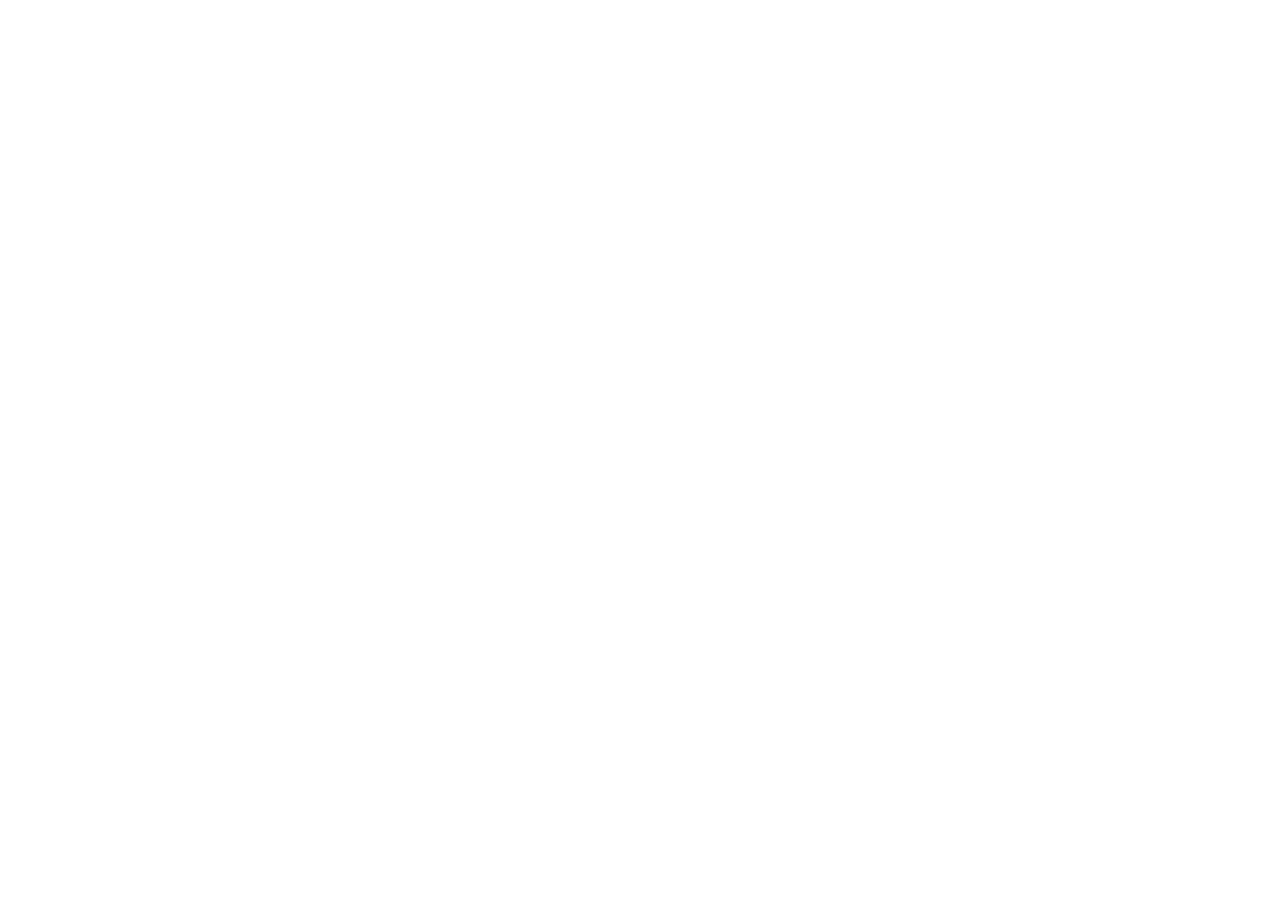
==== index.html @ 4d2648bf "test heading" ====
<!DOCTYPE html>
<html>
  <head>
    <meta charset="utf-8">
    <link href="./resources/css/style.css" type="text/css" rel="stylesheet">
    <title>Cosmopolita</title>
  </head>
  <body>
    <nav>
    </nav>

    <!-- header -->
    <nav class="header">
      <h1> Cosmopolita </h1>
      <h3> One big city girl's adventures abroad </h3>
    </nav>


  </body>
</html>
---- resources/css/style.css ----
html {
  text-align: center;
  font-family: Gotham;
}

h1 {
  color: white;
  font-size: 200px;
  font-weight: normal;
  font-variant-caps: all-small-caps;
}

h3 {
  color: white;
  font-size: 30px
  font-weight: book;
  font-variant-caps: all-petite-caps;
}

.header {
  background-image: url('https://scontent-lga3-1.xx.fbcdn.net/v/t1.0-9/33927_1501004088485_731665_n.jpg?oh=148753f845855d82d400a3b7ea5f4928&oe=599E3464');
}
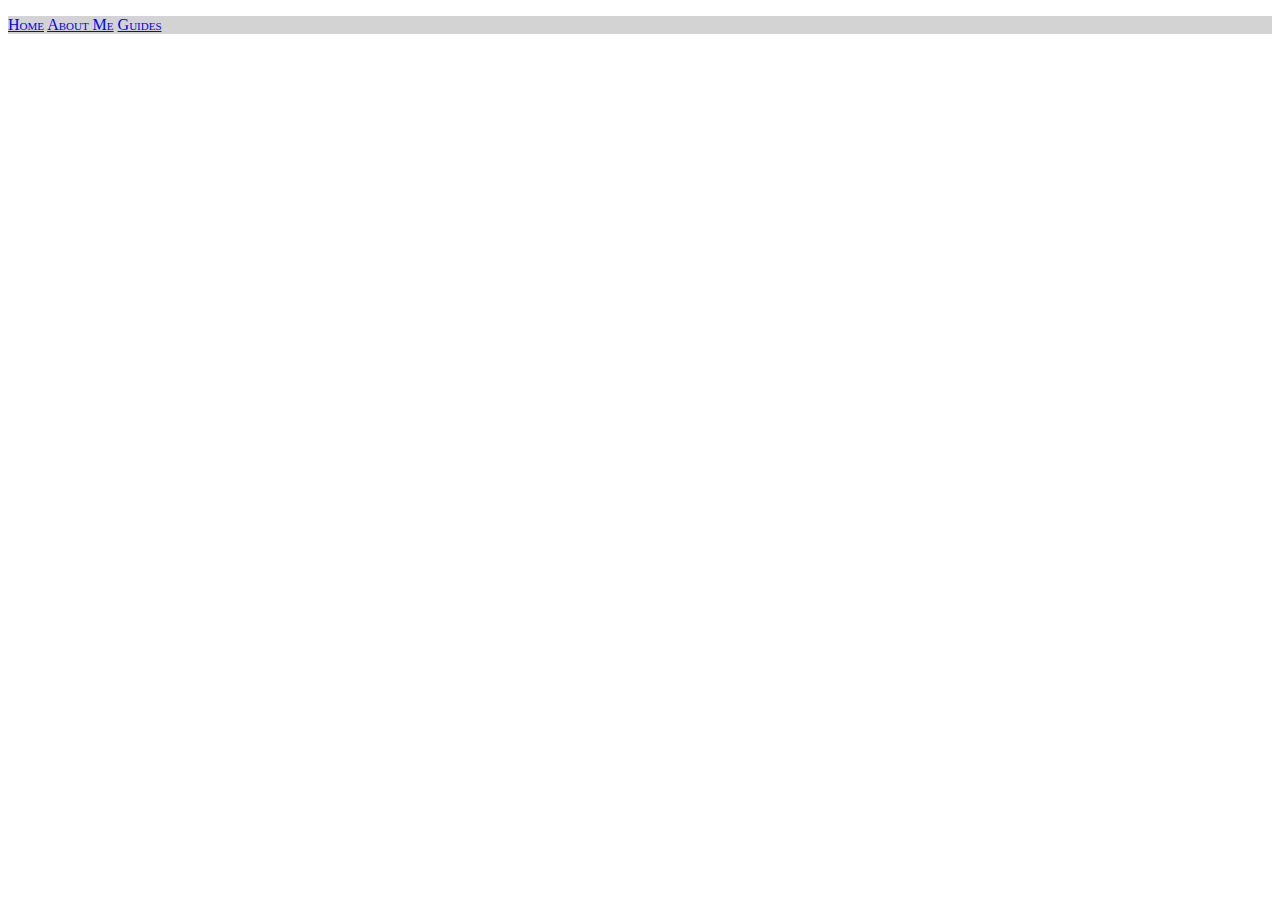
==== commit 51400723: "swiss background" ====
--- a/index.html
+++ b/index.html
@@ -10,10 +10,14 @@
     </nav>
 
     <!-- header -->
-    <nav class="header">
+    <nav class="navigation">
+      <p><a href="./index.html">Home</a> <a href="./about.html">About Me</a> <a href="./guides.html">Guides</a></p>
+    </nav>
+    <div class="header">
       <h1> Cosmopolita </h1>
-      <h3> One big city girl's adventures abroad </h3>
-    </nav>
+      <h3> One big city girl's adventures around the globe </h3>
+    </div>
+
 
 
   </body>
--- a/resources/css/style.css
+++ b/resources/css/style.css
@@ -5,18 +5,31 @@
 
 h1 {
   color: white;
-  font-size: 200px;
+  font-size: 150px;
   font-weight: normal;
   font-variant-caps: all-small-caps;
 }
 
 h3 {
   color: white;
-  font-size: 30px
-  font-weight: book;
+  font-size: 30px;
+  font-weight: lighter;
   font-variant-caps: all-petite-caps;
 }
 
 .header {
-  background-image: url('https://scontent-lga3-1.xx.fbcdn.net/v/t1.0-9/33927_1501004088485_731665_n.jpg?oh=148753f845855d82d400a3b7ea5f4928&oe=599E3464');
+  background-image: url('https://scontent-lga3-1.xx.fbcdn.net/v/t1.0-9/12009558_10205310910075681_5333034212892807381_n.jpg?oh=fcf1e007cef9b89800fbe031bbb96f1d&oe=59AB5CE9');
+  background-repeat: no-repeat;
+  background-size: cover;
 }
+
+nav {
+  background-color: lightgray;
+  color: white;
+  text-align: left;
+  font-variant: small-caps;
+}
+
+a nav {
+  color: white;
+}
